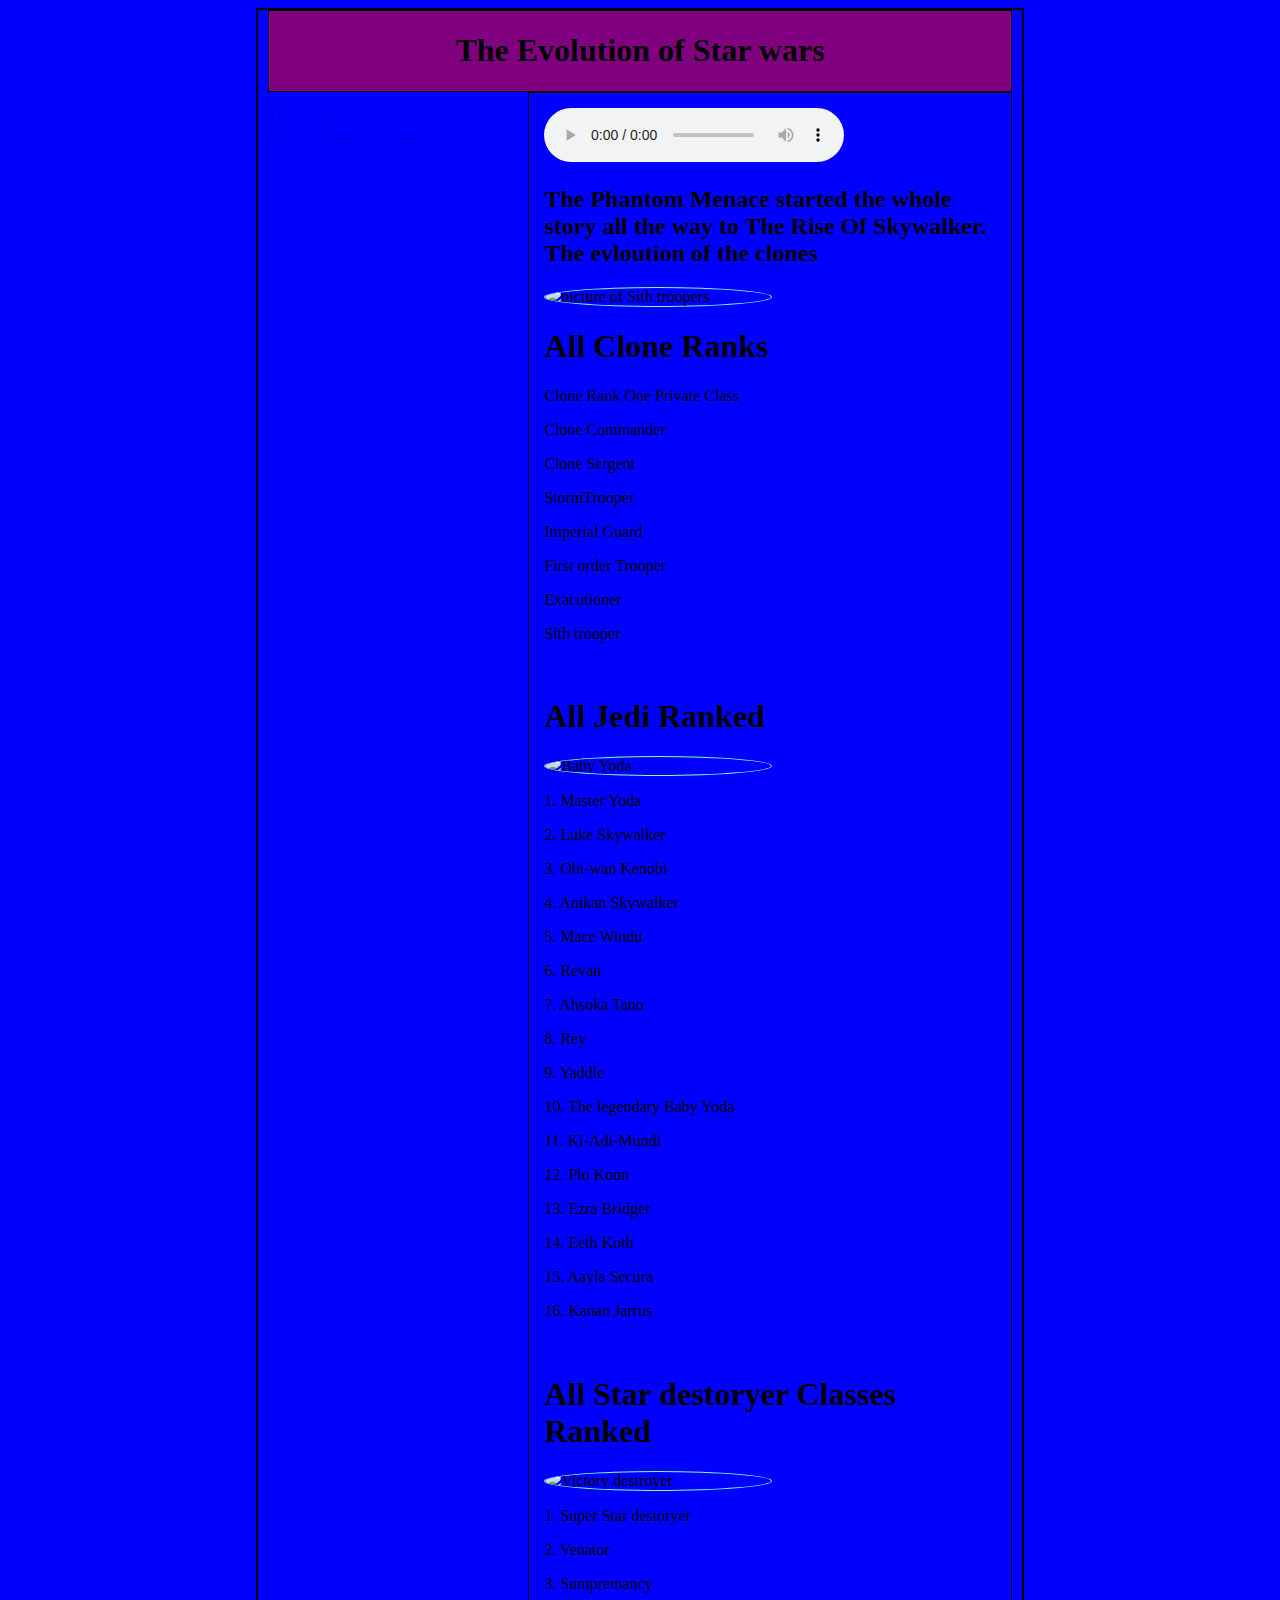
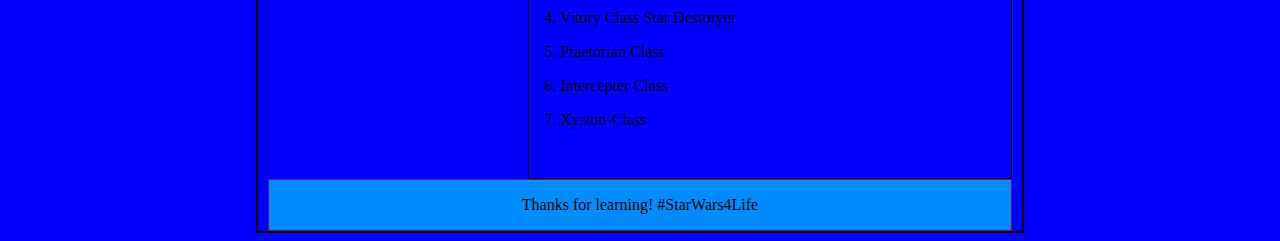
==== index.html @ ec05c8e3 "Rename Star Wars Home page.html to index.html" ====
<!DOCTYPE html>
<html lang = "en">
    <head>
        <title>Welcome to the World of Star Wars</title>
        <link rel="stylesheet" type="text/css" href="stylesheet.css">
    </head>

    <body>
        <div id="header">
            <h1>The Evolution of Star wars</h1>
        </div>
        <div id ="navlinks">
        <a href="#All clone Ranks">All clone Ranks</a> <br>
        <a href="#The Jedi Ranked">The Jedi Ranked</a> <br>
        <a href="#All star destoryer classes">All star destoryer Classes</a> <br>
        </div>
        <div id="list">
            <audio controls>
                <source src="ImperialMARCH.mp3" type="audio/mpeg">
            </audio>
        <h2>The Phantom Menace started the whole story all the way to The Rise Of Skywalker. The evloution of the clones </h2>

        <img src="images/Sith_trooper_trio.png" alt="picture of Sith troopers">
        
        <h1 id= "All clone Ranks">All Clone Ranks</h1>
        
        <p>Clone Rank One Private Class</p>
        <p>Clone Commander</p>
        <p>Clone Sergent</p>
        <p>StormTrooper</p>
        <p>Imperial Guard</p>
        <p>First order Trooper</p>
        <p>Exacutioner</p>
        <p>Sith trooper</p> <br>

        <h1 id= "The Jedi Ranked">All Jedi Ranked</h1>

        <img src="images/Babyyodababybabyyoda.jpg" alt="Baby Yoda">
        <p>1. Master Yoda</p>
        <p>2. Luke Skywalker</p>
        <p>3. Obi-wan Kenobi</p>
        <p>4. Anikan Skywalker</p>
        <p>5. Mace Windu</p>
        <p>6. Revan</p>
        <p>7. Ahsoka Tano</p>
        <p>8. Rey</p>
        <p>9. Yaddle</p>
        <p>10. The legendary Baby Yoda</p>
        <p>11. Ki-Adi-Mundi</p>
        <p>12. Plo Koon</p>
        <p>13. Ezra Bridger</p>
        <p>14. Eeth Koth</p>
        <p>15. Aayla Secura</p>
        <p>16. Kanan Jarrus</p> <br>

        <h1 id="All star destoryer classes">All Star destoryer Classes Ranked</h1>

        <img src="images/download.jpg" alt="Victory destroyer">
        <p>1. Super Star destoryer</p>
        <p>2. Venator</p>
        <p>3. Sumpremancy</p>
        <p>4. Vitory Class Star Destoryer</p>
        <p>5. Praetorian Class</p>
        <p>6. Intercepter Class</p>
        <p>7. Xyston-Class</p> <br>
        </div>
        <div id="footer">
        <p>Thanks for learning! #StarWars4Life</p>
        </div>
    </body>
</html>
---- stylesheet.css ----
body {
    background-color: blue;
    margin-right: 20%;
    margin-left: 20%;
    border-width: 2px;
    border-style: solid;
    border-color: black;
    padding-left: 10px;
    padding-right: 10px;
}



img {
    border-radius: 50%;
    width: 50%;
    height: 25;
    border-width: 1px;
    border-width: 1px;
    border-style: solid;
    border-color: aquamarine;
    display: block;
    margin-right: 25%;
    margin-right: 25%;
}
#header {
    background-color: purple;
    text-align: center;
    border-width: 1px;
    border-style: solid;
    border-color: black
}
#list {
    border-width: 1px;
    border-style: solid;
    border-color: black;
    padding: 15px;
    margin-left: 35%;
}
#navlinks {
    position: fixed;
}
#footer {
    background-color: rgb(0, 140, 255);
    text-align: center;
    border-width: 1px;
    border-style: solid;
    border-color: purple
}
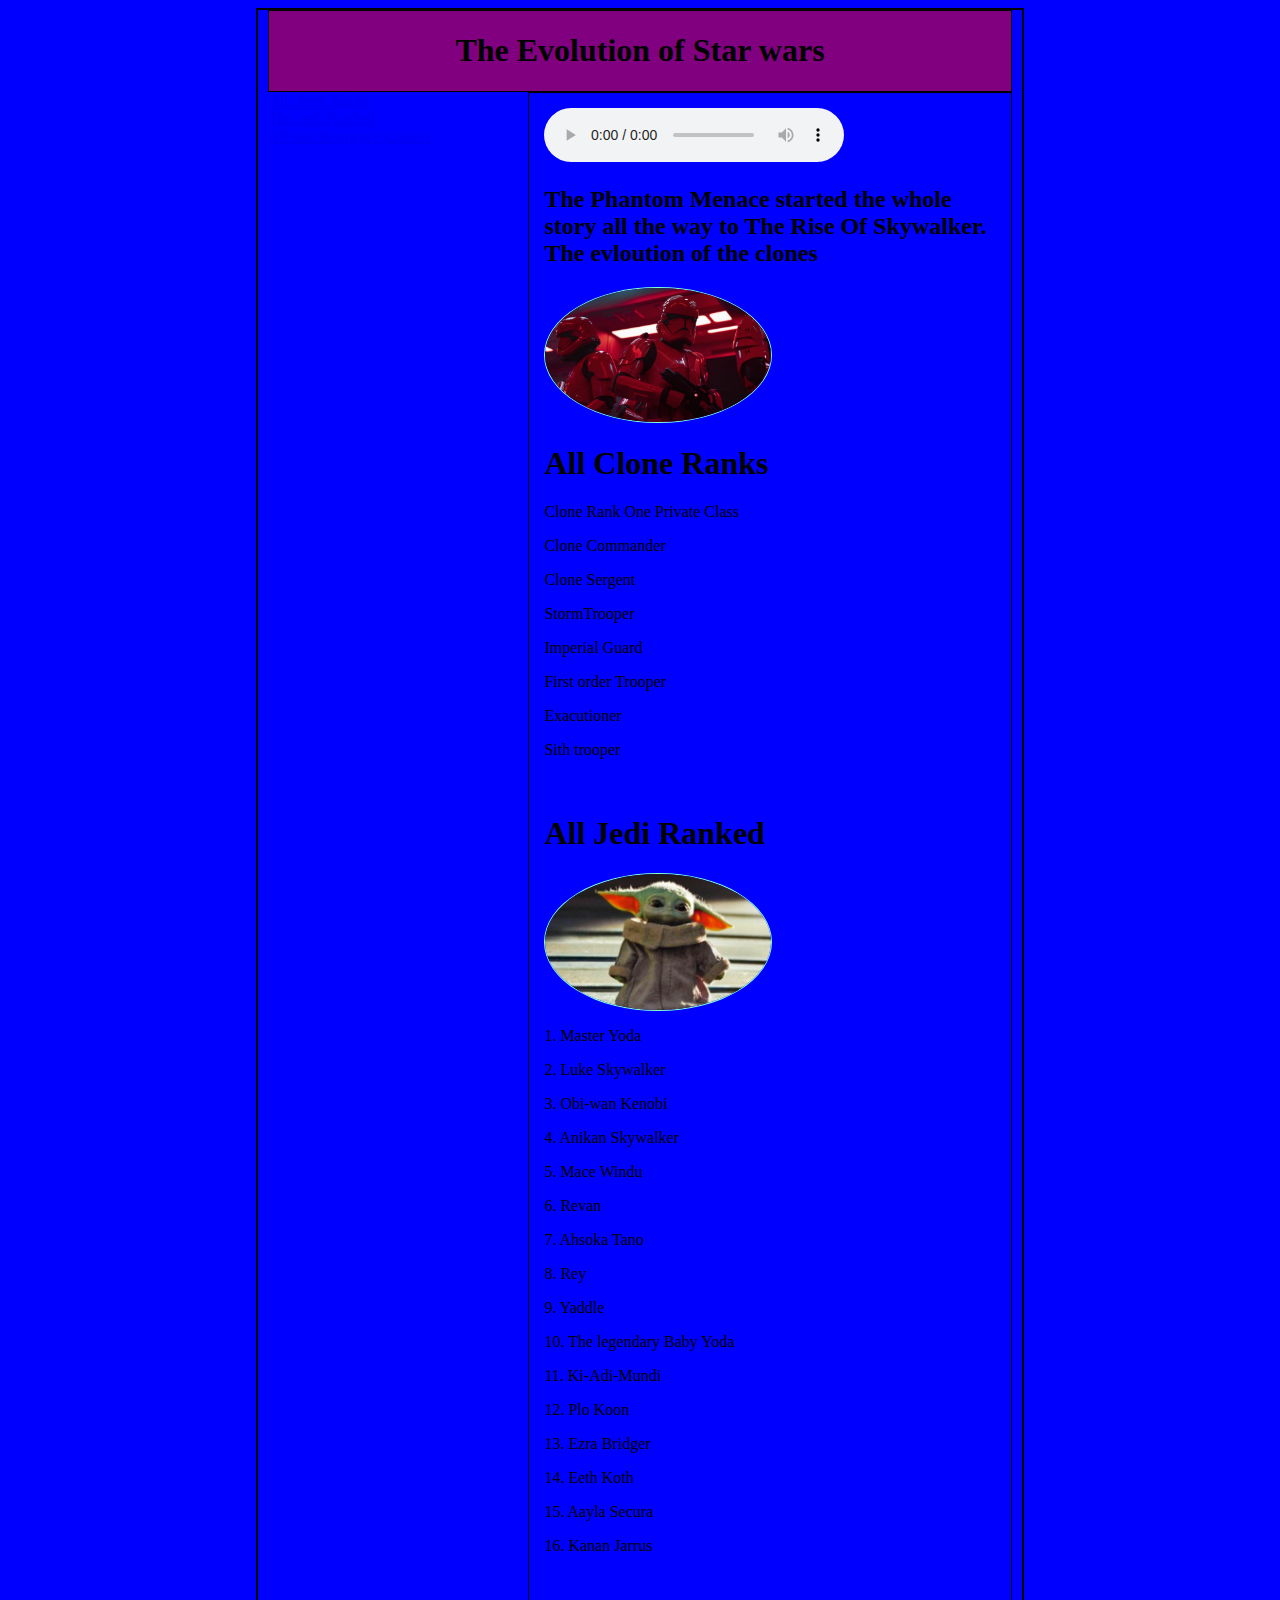
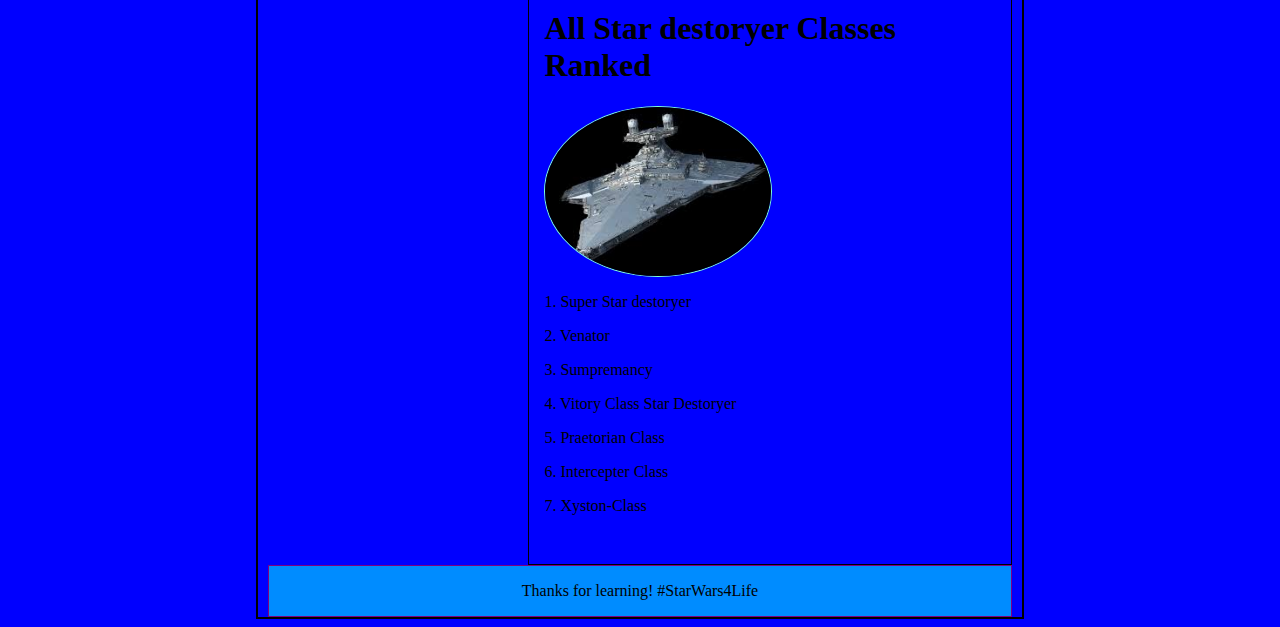
==== commit e55dd0f1: "Update index.html" ====
--- a/index.html
+++ b/index.html
@@ -16,11 +16,11 @@
         </div>
         <div id="list">
             <audio controls>
-                <source src="ImperialMARCH.mp3" type="audio/mpeg">
+                <source src="Never Gonna give u UP.mp3" type="audio/mpeg">
             </audio>
         <h2>The Phantom Menace started the whole story all the way to The Rise Of Skywalker. The evloution of the clones </h2>
 
-        <img src="images/Sith_trooper_trio.png" alt="picture of Sith troopers">
+        <img src="Images/Sith_trooper_trio.png" alt="picture of Sith troopers">
         
         <h1 id= "All clone Ranks">All Clone Ranks</h1>
         
@@ -35,7 +35,7 @@
 
         <h1 id= "The Jedi Ranked">All Jedi Ranked</h1>
 
-        <img src="images/Babyyodababybabyyoda.jpg" alt="Baby Yoda">
+        <img src="Images/Babyyodababybabyyoda.jpg" alt="Baby Yoda">
         <p>1. Master Yoda</p>
         <p>2. Luke Skywalker</p>
         <p>3. Obi-wan Kenobi</p>
@@ -55,7 +55,7 @@
 
         <h1 id="All star destoryer classes">All Star destoryer Classes Ranked</h1>
 
-        <img src="images/download.jpg" alt="Victory destroyer">
+        <img src="Images/download.jpg" alt="Victory destroyer">
         <p>1. Super Star destoryer</p>
         <p>2. Venator</p>
         <p>3. Sumpremancy</p>
